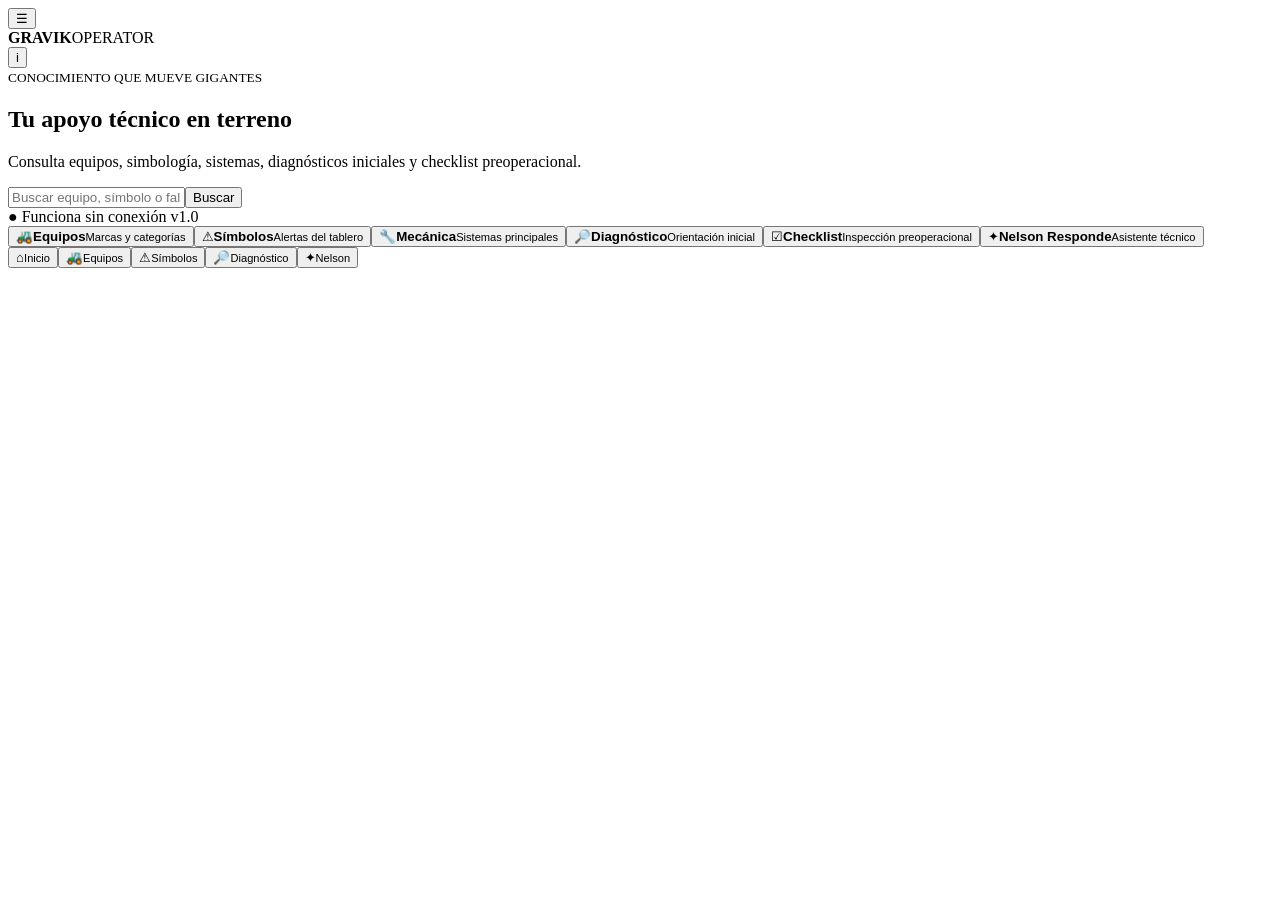
==== app/src/main/assets/index.html @ 311ae464 "Add GRAVIK Operator app interface" ====
<!doctype html><html lang="es"><head><meta charset="utf-8"><meta name="viewport" content="width=device-width,initial-scale=1,viewport-fit=cover"><meta name="theme-color" content="#050505"><link rel="stylesheet" href="styles.css"><title>GRAVIK Operator</title></head><body>
<div class="app-shell"><header><button id="menuBtn">☰</button><div><strong>GRAVIK</strong><span>OPERATOR</span></div><button id="infoBtn">i</button></header>
<main><section class="hero"><div><small>CONOCIMIENTO QUE MUEVE GIGANTES</small><h1>Tu apoyo técnico en terreno</h1><p>Consulta equipos, simbología, sistemas, diagnósticos iniciales y checklist preoperacional.</p><div class="search"><input id="globalSearch" placeholder="Buscar equipo, símbolo o falla..."><button id="searchBtn">Buscar</button></div></div></section>
<div class="status">● Funciona sin conexión <span>v1.0</span></div>
<section class="grid"><button data-view="equipos">🚜<b>Equipos</b><small>Marcas y categorías</small></button><button data-view="simbolos">⚠<b>Símbolos</b><small>Alertas del tablero</small></button><button data-view="mecanica">🔧<b>Mecánica</b><small>Sistemas principales</small></button><button data-view="diagnostico">🔎<b>Diagnóstico</b><small>Orientación inicial</small></button><button data-view="checklist">☑<b>Checklist</b><small>Inspección preoperacional</small></button><button class="feature" data-view="nelson">✦<b>Nelson Responde</b><small>Asistente técnico</small></button></section>
<section id="contentPanel"></section></main>
<nav><button data-view="inicio">⌂<small>Inicio</small></button><button data-view="equipos">🚜<small>Equipos</small></button><button data-view="simbolos">⚠<small>Símbolos</small></button><button data-view="diagnostico">🔎<small>Diagnóstico</small></button><button data-view="nelson">✦<small>Nelson</small></button></nav></div>
<dialog id="drawer"><button id="closeDrawer">✕ Cerrar</button><h2>GRAVIK Operator</h2><button data-view="inicio">Inicio</button><button data-view="equipos">Equipos</button><button data-view="simbolos">Simbología</button><button data-view="mecanica">Mecánica</button><button data-view="diagnostico">Diagnóstico</button><button data-view="checklist">Checklist</button><button data-view="nelson">Nelson Responde</button><button data-view="acerca">Acerca de GRAVIK</button></dialog>
<script src="app.js"></script></body></html>
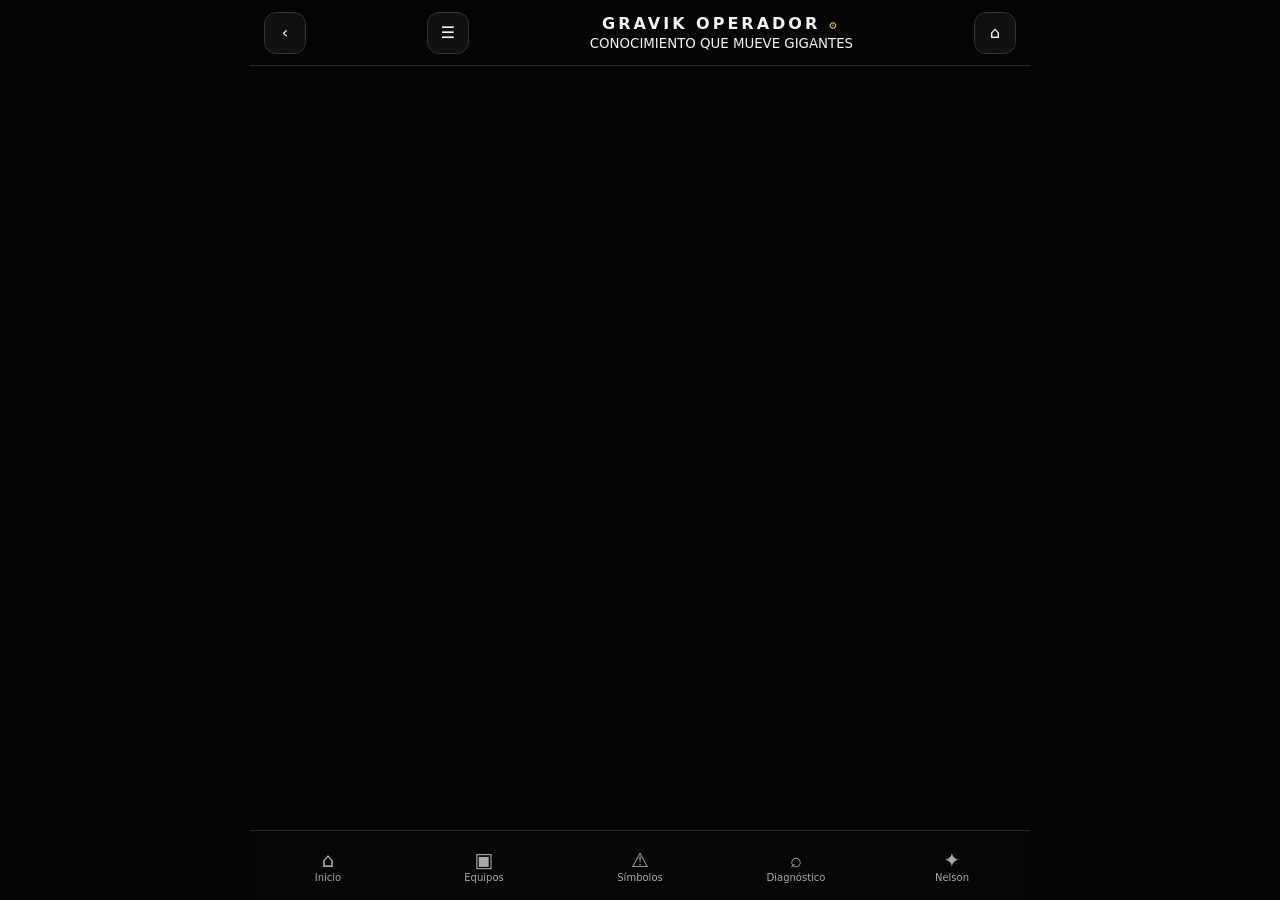
==== commit 2f3f126a: "GRAVIK OPERADOR V2: nueva navegación y arquitectura" ====
--- a/app/src/main/assets/index.html
+++ b/app/src/main/assets/index.html
@@ -1,9 +1,24 @@
-<!doctype html><html lang="es"><head><meta charset="utf-8"><meta name="viewport" content="width=device-width,initial-scale=1,viewport-fit=cover"><meta name="theme-color" content="#050505"><link rel="stylesheet" href="styles.css"><title>GRAVIK Operator</title></head><body>
-<div class="app-shell"><header><button id="menuBtn">☰</button><div><strong>GRAVIK</strong><span>OPERATOR</span></div><button id="infoBtn">i</button></header>
-<main><section class="hero"><div><small>CONOCIMIENTO QUE MUEVE GIGANTES</small><h1>Tu apoyo técnico en terreno</h1><p>Consulta equipos, simbología, sistemas, diagnósticos iniciales y checklist preoperacional.</p><div class="search"><input id="globalSearch" placeholder="Buscar equipo, símbolo o falla..."><button id="searchBtn">Buscar</button></div></div></section>
-<div class="status">● Funciona sin conexión <span>v1.0</span></div>
-<section class="grid"><button data-view="equipos">🚜<b>Equipos</b><small>Marcas y categorías</small></button><button data-view="simbolos">⚠<b>Símbolos</b><small>Alertas del tablero</small></button><button data-view="mecanica">🔧<b>Mecánica</b><small>Sistemas principales</small></button><button data-view="diagnostico">🔎<b>Diagnóstico</b><small>Orientación inicial</small></button><button data-view="checklist">☑<b>Checklist</b><small>Inspección preoperacional</small></button><button class="feature" data-view="nelson">✦<b>Nelson Responde</b><small>Asistente técnico</small></button></section>
-<section id="contentPanel"></section></main>
-<nav><button data-view="inicio">⌂<small>Inicio</small></button><button data-view="equipos">🚜<small>Equipos</small></button><button data-view="simbolos">⚠<small>Símbolos</small></button><button data-view="diagnostico">🔎<small>Diagnóstico</small></button><button data-view="nelson">✦<small>Nelson</small></button></nav></div>
-<dialog id="drawer"><button id="closeDrawer">✕ Cerrar</button><h2>GRAVIK Operator</h2><button data-view="inicio">Inicio</button><button data-view="equipos">Equipos</button><button data-view="simbolos">Simbología</button><button data-view="mecanica">Mecánica</button><button data-view="diagnostico">Diagnóstico</button><button data-view="checklist">Checklist</button><button data-view="nelson">Nelson Responde</button><button data-view="acerca">Acerca de GRAVIK</button></dialog>
+<!doctype html>
+<html lang="es"><head><meta charset="utf-8"><meta name="viewport" content="width=device-width,initial-scale=1,viewport-fit=cover"><meta name="theme-color" content="#070707"><link rel="stylesheet" href="styles.css"><title>GRAVIK OPERADOR</title></head>
+<body>
+<div class="app-shell">
+<header class="topbar">
+ <button id="backBtn" class="icon-btn hidden" aria-label="Volver">‹</button>
+ <button id="menuBtn" class="icon-btn" aria-label="Menú">☰</button>
+ <div class="brand"><strong>GRAVIK OPERADOR <span class="gear">⚙</span></strong><small>CONOCIMIENTO QUE MUEVE GIGANTES</small></div>
+ <button id="homeBtn" class="icon-btn" aria-label="Inicio">⌂</button>
+</header>
+<main id="screen" tabindex="-1"></main>
+<nav class="bottom-nav" aria-label="Navegación principal">
+ <button data-route="inicio"><span>⌂</span><small>Inicio</small></button>
+ <button data-route="equipos"><span>▣</span><small>Equipos</small></button>
+ <button data-route="simbolos"><span>⚠</span><small>Símbolos</small></button>
+ <button data-route="diagnostico"><span>⌕</span><small>Diagnóstico</small></button>
+ <button data-route="nelson"><span>✦</span><small>Nelson</small></button>
+</nav>
+</div>
+<dialog id="drawer">
+ <div class="drawer-head"><div><b>GRAVIK OPERADOR ⚙</b><small>Menú principal</small></div><button id="closeDrawer" class="icon-btn">✕</button></div>
+ <button data-route="inicio">Inicio</button><button data-route="equipos">Equipos</button><button data-route="simbolos">Símbolos</button><button data-route="mecanica">Mecánica</button><button data-route="diagnostico">Diagnóstico</button><button data-route="checklist">Checklist</button><button data-route="nelson">Nelson Responde</button><button data-route="acerca">Acerca de GRAVIK</button>
+</dialog>
 <script src="app.js"></script></body></html>
--- a/app/src/main/assets/styles.css
+++ b/app/src/main/assets/styles.css
@@ -0,0 +1 @@
+:root{--g:#d7a536;--g2:#f3ce65;--bg:#050505;--p:#101010;--line:#292929}*{box-sizing:border-box}body{margin:0;background:var(--bg);color:#f5f5f5;font-family:system-ui,sans-serif}.app-shell{max-width:780px;margin:auto;padding-bottom:82px}header{height:66px;position:sticky;top:0;z-index:5;background:#050505f2;border-bottom:1px solid var(--line);display:flex;align-items:center;justify-content:space-between;padding:10px 14px}header div{text-align:center}header strong{display:block;letter-spacing:3px}header span{font-size:10px;color:var(--g2);letter-spacing:3px}button{font:inherit}header button{width:42px;height:42px;border:1px solid #333;border-radius:12px;background:#111;color:#fff}main{padding:14px}.hero{min-height:290px;border:1px solid #4d3b11;border-radius:20px;padding:24px;display:flex;align-items:end;background:radial-gradient(circle at 70% 15%,#5b4313,#111 38%,#070707 70%)}.hero small{color:var(--g2);font-weight:800;letter-spacing:2px}.hero h1{font-size:31px;margin:10px 0}.hero p{color:#ddd}.search{display:flex;gap:8px}.search input{min-width:0;flex:1;background:#080808;border:1px solid #333;border-radius:12px;padding:13px;color:#fff}.search button,.primary{border:0;border-radius:12px;padding:12px 16px;background:linear-gradient(135deg,var(--g2),var(--g));font-weight:800}.status{display:flex;justify-content:space-between;padding:10px 2px;color:#a9d5b2;font-size:12px}.status span{color:#888}.grid{display:grid;grid-template-columns:1fr 1fr;gap:10px}.grid button{min-height:108px;text-align:left;padding:14px;border:1px solid var(--line);border-radius:16px;background:#101010;color:#fff;font-size:25px}.grid b,.grid small{display:block}.grid b{font-size:15px;margin-top:8px}.grid small{font-size:12px;color:#aaa}.grid .feature{border-color:#705719;background:#171205}#contentPanel{margin-top:16px}.item,.notice,.check{background:#0d0d0d;border:1px solid var(--line);border-radius:15px;padding:14px;margin:9px 0}.item h3{margin:0 0 6px}.item p{margin:0;color:#ccc;line-height:1.45}.notice{border-left:3px solid var(--g);line-height:1.45}.danger{border-left-color:#a83d3d}.filters{display:flex;gap:7px;overflow:auto}.filters button{white-space:nowrap;border:1px solid #333;border-radius:999px;background:#111;color:#ddd;padding:8px}.filters .active{color:var(--g2);border-color:#765d1d}.equip{display:grid;grid-template-columns:1fr 1fr;gap:9px}.equip .item{min-height:120px}.steps div{background:#0d0d0d;border:1px solid var(--line);border-radius:14px;padding:13px;margin:8px 0}.select,textarea{width:100%;background:#080808;color:#fff;border:1px solid #333;border-radius:12px;padding:12px}textarea{min-height:120px;margin:8px 0}nav{position:fixed;bottom:0;left:50%;transform:translateX(-50%);width:min(780px,100%);height:70px;background:#070707f7;border-top:1px solid var(--line);display:grid;grid-template-columns:repeat(5,1fr)}nav button{border:0;background:transparent;color:#aaa;font-size:20px}nav small{display:block;font-size:10px}dialog{margin:0 0 0 auto;height:100vh;width:min(350px,90vw);background:#080808;color:#fff;border:0;border-left:1px solid #333;padding:14px}dialog::backdrop{background:#000b}dialog button{width:100%;padding:13px;margin:4px 0;background:#111;color:#fff;border:1px solid #292929;border-radius:11px}
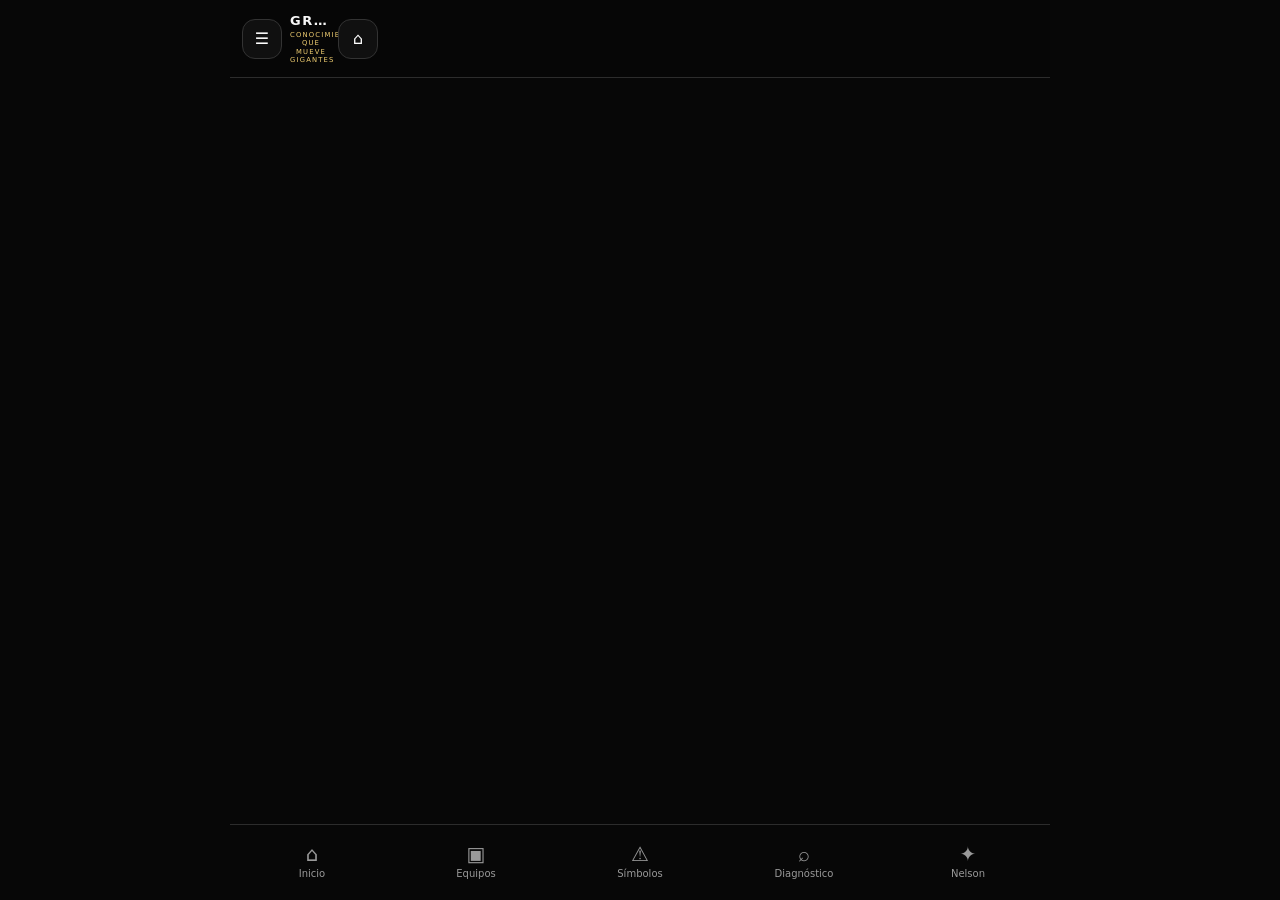
==== commit a59a592d: "V2.1: cargar catálogo técnico antes de la interfaz" ====
--- a/app/src/main/assets/index.html
+++ b/app/src/main/assets/index.html
@@ -21,4 +21,5 @@
  <div class="drawer-head"><div><b>GRAVIK OPERADOR ⚙</b><small>Menú principal</small></div><button id="closeDrawer" class="icon-btn">✕</button></div>
  <button data-route="inicio">Inicio</button><button data-route="equipos">Equipos</button><button data-route="simbolos">Símbolos</button><button data-route="mecanica">Mecánica</button><button data-route="diagnostico">Diagnóstico</button><button data-route="checklist">Checklist</button><button data-route="nelson">Nelson Responde</button><button data-route="acerca">Acerca de GRAVIK</button>
 </dialog>
+<script src="technical-data.js"></script>
 <script src="app.js"></script></body></html>
--- a/app/src/main/assets/styles.css
+++ b/app/src/main/assets/styles.css
@@ -1 +1,26 @@
-:root{--g:#d7a536;--g2:#f3ce65;--bg:#050505;--p:#101010;--line:#292929}*{box-sizing:border-box}body{margin:0;background:var(--bg);color:#f5f5f5;font-family:system-ui,sans-serif}.app-shell{max-width:780px;margin:auto;padding-bottom:82px}header{height:66px;position:sticky;top:0;z-index:5;background:#050505f2;border-bottom:1px solid var(--line);display:flex;align-items:center;justify-content:space-between;padding:10px 14px}header div{text-align:center}header strong{display:block;letter-spacing:3px}header span{font-size:10px;color:var(--g2);letter-spacing:3px}button{font:inherit}header button{width:42px;height:42px;border:1px solid #333;border-radius:12px;background:#111;color:#fff}main{padding:14px}.hero{min-height:290px;border:1px solid #4d3b11;border-radius:20px;padding:24px;display:flex;align-items:end;background:radial-gradient(circle at 70% 15%,#5b4313,#111 38%,#070707 70%)}.hero small{color:var(--g2);font-weight:800;letter-spacing:2px}.hero h1{font-size:31px;margin:10px 0}.hero p{color:#ddd}.search{display:flex;gap:8px}.search input{min-width:0;flex:1;background:#080808;border:1px solid #333;border-radius:12px;padding:13px;color:#fff}.search button,.primary{border:0;border-radius:12px;padding:12px 16px;background:linear-gradient(135deg,var(--g2),var(--g));font-weight:800}.status{display:flex;justify-content:space-between;padding:10px 2px;color:#a9d5b2;font-size:12px}.status span{color:#888}.grid{display:grid;grid-template-columns:1fr 1fr;gap:10px}.grid button{min-height:108px;text-align:left;padding:14px;border:1px solid var(--line);border-radius:16px;background:#101010;color:#fff;font-size:25px}.grid b,.grid small{display:block}.grid b{font-size:15px;margin-top:8px}.grid small{font-size:12px;color:#aaa}.grid .feature{border-color:#705719;background:#171205}#contentPanel{margin-top:16px}.item,.notice,.check{background:#0d0d0d;border:1px solid var(--line);border-radius:15px;padding:14px;margin:9px 0}.item h3{margin:0 0 6px}.item p{margin:0;color:#ccc;line-height:1.45}.notice{border-left:3px solid var(--g);line-height:1.45}.danger{border-left-color:#a83d3d}.filters{display:flex;gap:7px;overflow:auto}.filters button{white-space:nowrap;border:1px solid #333;border-radius:999px;background:#111;color:#ddd;padding:8px}.filters .active{color:var(--g2);border-color:#765d1d}.equip{display:grid;grid-template-columns:1fr 1fr;gap:9px}.equip .item{min-height:120px}.steps div{background:#0d0d0d;border:1px solid var(--line);border-radius:14px;padding:13px;margin:8px 0}.select,textarea{width:100%;background:#080808;color:#fff;border:1px solid #333;border-radius:12px;padding:12px}textarea{min-height:120px;margin:8px 0}nav{position:fixed;bottom:0;left:50%;transform:translateX(-50%);width:min(780px,100%);height:70px;background:#070707f7;border-top:1px solid var(--line);display:grid;grid-template-columns:repeat(5,1fr)}nav button{border:0;background:transparent;color:#aaa;font-size:20px}nav small{display:block;font-size:10px}dialog{margin:0 0 0 auto;height:100vh;width:min(350px,90vw);background:#080808;color:#fff;border:0;border-left:1px solid #333;padding:14px}dialog::backdrop{background:#000b}dialog button{width:100%;padding:13px;margin:4px 0;background:#111;color:#fff;border:1px solid #292929;border-radius:11px}+:root{--gold:#d8a83e;--gold2:#f1cf72;--bg:#070707;--panel:#111;--panel2:#171717;--line:#2c2c2c;--muted:#aaa;--ok:#93c99e;--danger:#d46b6b}*{box-sizing:border-box}html{background:var(--bg)}body{margin:0;background:var(--bg);color:#f7f7f7;font-family:system-ui,-apple-system,Segoe UI,sans-serif}.app-shell{max-width:820px;margin:auto;min-height:100vh;padding-bottom:82px}.topbar{height:70px;position:sticky;top:0;z-index:10;background:#070707f2;backdrop-filter:blur(14px);border-bottom:1px solid var(--line);display:grid;grid-template-columns:46px 46px 1fr 46px;gap:7px;align-items:center;padding:9px 12px}.brand{text-align:center;min-width:0}.brand strong{display:block;font-size:14px;letter-spacing:1.4px;white-space:nowrap}.brand small{display:block;color:var(--gold2);font-size:7px;letter-spacing:1.2px;margin-top:3px}.gear{color:var(--gold2)}button,input,textarea,select{font:inherit}.icon-btn{width:42px;height:42px;border:1px solid #333;border-radius:13px;background:#101010;color:#fff}.hidden{display:none!important}main{padding:15px}.hero{border:1px solid #594415;border-radius:24px;padding:25px 20px;min-height:300px;display:flex;align-items:flex-end;background:radial-gradient(circle at 75% 10%,#624a16 0,#1a160b 24%,#0b0b0b 62%);box-shadow:0 14px 45px #000}.eyebrow{color:var(--gold2);font-size:11px;font-weight:800;letter-spacing:1.7px}.hero h1{font-size:34px;line-height:1.03;margin:9px 0}.hero p,.sub{color:#bbb;line-height:1.5}.search{display:flex;gap:8px;margin-top:17px}.search input,.field,textarea,select{min-width:0;width:100%;background:#090909;border:1px solid #383838;border-radius:13px;padding:13px;color:#fff}.primary{border:0;border-radius:13px;padding:12px 16px;background:linear-gradient(135deg,var(--gold2),var(--gold));color:#0b0b0b;font-weight:850}.status{display:flex;justify-content:space-between;padding:12px 3px;color:var(--ok);font-size:12px}.status span{color:#888}.section-title{margin:8px 0 14px}.section-title h1{font-size:27px;margin:4px 0}.section-title p{margin:0;color:var(--muted)}.grid{display:grid;grid-template-columns:1fr 1fr;gap:10px}.card,.list-card,.notice,.check{border:1px solid var(--line);background:linear-gradient(145deg,#141414,#0d0d0d);border-radius:17px;color:#fff}.card{min-height:118px;padding:16px;text-align:left}.card .ico{font-size:24px;color:var(--gold2)}.card b,.card small{display:block}.card b{font-size:15px;margin-top:12px}.card small{font-size:12px;color:#aaa;margin-top:3px}.card.feature{border-color:#705719;background:linear-gradient(145deg,#1b1609,#0e0d09)}.list-card{display:flex;align-items:center;gap:13px;padding:15px;margin:9px 0;text-align:left;width:100%}.list-card .badge{display:grid;place-items:center;min-width:46px;height:46px;border-radius:13px;background:#1c180e;border:1px solid #584618;color:var(--gold2);font-weight:900}.list-card .grow{flex:1}.list-card b,.list-card small{display:block}.list-card small{color:#aaa;margin-top:3px}.chev{color:var(--gold2);font-size:22px}.notice{padding:14px;margin:12px 0;border-left:3px solid var(--gold);line-height:1.45}.danger{border-left-color:var(--danger)}.verified{border-left-color:var(--ok)}.crumbs{font-size:11px;color:#888;margin-bottom:9px;white-space:nowrap;overflow:hidden;text-overflow:ellipsis}.crumbs span{color:var(--gold2)}.check{display:flex;gap:10px;align-items:flex-start;padding:14px;margin:8px 0}.check input{width:20px;height:20px;accent-color:var(--gold)}.progress{height:8px;border-radius:99px;background:#222;overflow:hidden;margin:12px 0}.progress i{display:block;height:100%;background:var(--gold);width:0}.answer{margin-top:12px}.chips{display:flex;gap:7px;overflow:auto;padding-bottom:5px}.chip{white-space:nowrap;border:1px solid #393939;border-radius:999px;background:#101010;color:#ddd;padding:8px 11px}.chip.active{border-color:#7b611e;color:var(--gold2)}.bottom-nav{position:fixed;bottom:0;left:50%;transform:translateX(-50%);width:min(820px,100%);height:72px;padding-bottom:env(safe-area-inset-bottom);background:#080808f7;border-top:1px solid var(--line);display:grid;grid-template-columns:repeat(5,1fr);z-index:9}.bottom-nav button{border:0;background:transparent;color:#999;font-size:20px}.bottom-nav button.active{color:var(--gold2)}.bottom-nav small{display:block;font-size:10px;margin-top:2px}dialog{margin:0 0 0 auto;height:100vh;width:min(360px,92vw);background:#090909;color:#fff;border:0;border-left:1px solid #333;padding:14px}dialog::backdrop{background:#000b}.drawer-head{display:flex;align-items:center;justify-content:space-between;margin-bottom:15px}.drawer-head small{display:block;color:var(--gold2);margin-top:3px}dialog>button:not(.icon-btn){width:100%;padding:14px;margin:4px 0;text-align:left;background:#111;color:#fff;border:1px solid #292929;border-radius:12px}@media(max-width:390px){.brand strong{font-size:12px}.hero h1{font-size:29px}.grid{gap:8px}.card{padding:13px}}
+/* V2.1 pulido de campo */
+body{padding-top:env(safe-area-inset-top);overscroll-behavior-y:none}
+.app-shell{padding-bottom:calc(88px + env(safe-area-inset-bottom))}
+.topbar{height:78px;grid-template-columns:42px 42px minmax(0,1fr) 42px;gap:6px;padding:10px 12px}
+.brand strong{font-size:13px;letter-spacing:1.5px;overflow:hidden;text-overflow:ellipsis}
+.brand small{font-size:6.8px;line-height:1.25;letter-spacing:1.2px;white-space:normal}
+.icon-btn{width:40px;height:40px}
+main{padding:16px 15px 28px}
+.hero{min-height:285px;padding:24px 20px}
+.hero h1{font-size:31px;line-height:1.08}
+.search{display:grid;grid-template-columns:minmax(0,1fr) auto}
+.search input{width:100%}
+.field,textarea,select{margin-top:8px}
+textarea{min-height:110px;resize:vertical}
+.bottom-nav{height:76px;padding-bottom:max(env(safe-area-inset-bottom),4px)}
+.nelson-hero{display:flex;align-items:center;gap:14px;border:1px solid #705719;background:radial-gradient(circle at 10% 10%,#3d2f0d,#111 55%);border-radius:18px;padding:15px;margin:10px 0 14px}
+.nelson-mark{width:54px;height:54px;display:grid;place-items:center;border-radius:50%;border:1px solid #8a6a1e;color:var(--gold2);font-weight:900;font-size:19px}
+.nelson-hero b,.nelson-hero small{display:block}.nelson-hero small{color:#bbb;margin-top:3px}
+@media(max-width:390px){.topbar{padding-left:8px;padding-right:8px;grid-template-columns:40px 40px minmax(0,1fr) 40px}.brand strong{font-size:11.5px}.brand small{font-size:6px}.hero h1{font-size:28px}}
+
+/* GRAVIK V2.1 professional local SVG icon system */
+.ui-icon{display:inline-flex;width:22px;height:22px;align-items:center;justify-content:center;vertical-align:middle}
+.ui-icon svg{width:100%;height:100%;fill:none;stroke:currentColor;stroke-width:1.8;stroke-linecap:round;stroke-linejoin:round}
+.ui-icon svg .cut{fill:var(--bg,#050505);stroke:none}
+button .ui-icon,.nav-item .ui-icon{margin-right:6px}
